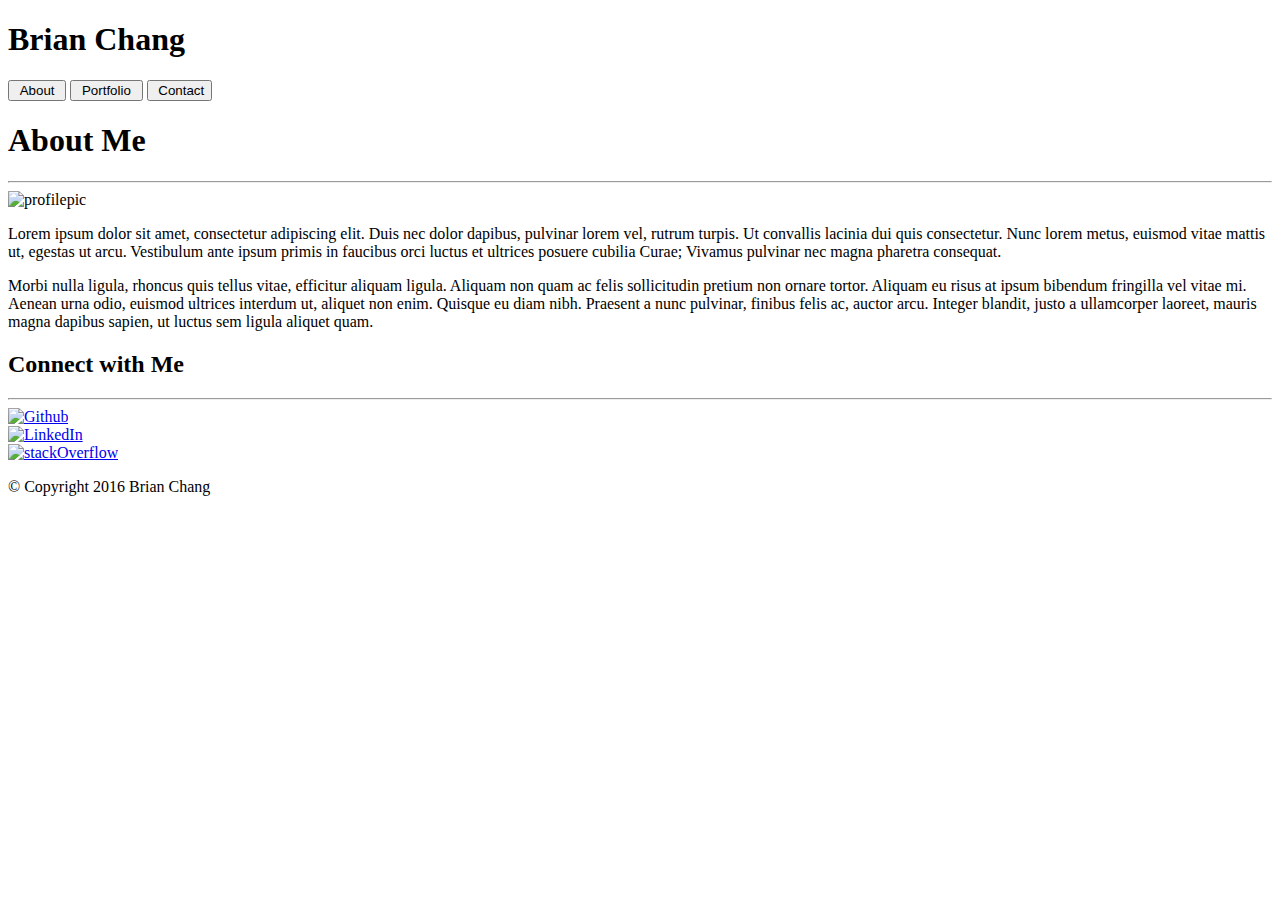
==== index.html @ d6e1639e "start, upload files" ====
<!DOCTYPE html>
<html>
	<head>
		<title>About Me - Brian Chang</title>
		<link rel="stylesheet" type="text/css" href="assets/css/style.css">
	</head>
	<body>
		<!--Top header with About-Portfolio-Contact buttons -->
		<div class="header">
			<section id="headername">
				<h1>Brian Chang</h1>
			</section>
			
			<section class="buttonSection">
				
				<a href="index.html"><button class="topbutton" type="button">&nbspAbout&nbsp</button></a>
				<a href="portfolio.html"><button class="topbutton" type="button">&nbspPortfolio&nbsp</button></a>
				<a href="contact.html"><button type="button">&nbspContact</button></a>
				
			</section>
		</div>
		
		<!-- About me, left section -->
		<div class="middle">
			<section id="middleabout">
				<h1 id="middleheader">About Me</h1>
				<hr>
				<img id="middleimg" src="https://xb5oxq.by3302.livefilestore.com/y3miv9jbiAoiSnmPtm1YFS5ePXRVn1vACCpl1tCceQMg6J3b48g-TTMpu2mQjEzMYGC4bkZ9Xf66k7XMpoWRR2TitXFC9ZRO_QXO5wuJiJig8i55gjI3Bgio9X9Qu6FRn4F9NUB6JYvB0eMWVU0J4MvSiGlfQGOebzx4DB5nNi53k4?width=400&height=400&cropmode=none" width="200" height="200" alt="profilepic" />
				<p>
					Lorem ipsum dolor sit amet, consectetur adipiscing elit. Duis nec dolor dapibus, pulvinar lorem vel, rutrum turpis. Ut convallis lacinia dui quis consectetur. Nunc lorem metus, euismod vitae mattis ut, egestas ut arcu. Vestibulum ante ipsum primis in faucibus orci luctus et ultrices posuere cubilia Curae; Vivamus pulvinar nec magna pharetra consequat.
				</p>
				<p>
					Morbi nulla ligula, rhoncus quis tellus vitae, efficitur aliquam ligula. Aliquam non quam ac felis sollicitudin pretium non ornare tortor. Aliquam eu risus at ipsum bibendum fringilla vel vitae mi. Aenean urna odio, euismod ultrices interdum ut, aliquet non enim. Quisque eu diam nibh. Praesent a nunc pulvinar, finibus felis ac, auctor arcu. Integer blandit, justo a ullamcorper laoreet, mauris magna dapibus sapien, ut luctus sem ligula aliquet quam.
				</p>
			</section>
			<section id="middleconnect">
				
				<!-- Connect with me, right section -->
				<h2>Connect with Me</h2>
				<hr>
				<div class="gitbutton">
					<a href="https://github.com/gitbchang" target="blank">
						<img src="https://w75oxq.by3302.livefilestore.com/y3mQuK2sorwBPOyoELe8JdFfjUM3NOpq_0Ctpl8TrBNHyZIY9r5xnyzRQjMD4o_Ut7dxV8YhqoseZFr_pNfGgJmUYts6bRODJvsQHqbt-YJXz88nn8vpSm7SA5Dv3QYNX0uYIctQ9Siu2kg1yM9R-UZx5e4k7ZcxgsGuKedUnR1dTk?width=128&height=128&cropmode=none" width="62" height="62" alt="Github" />
					</a>
				</div>
				<div class="libutton">
					<a href="https://www.linkedin.com/in/brian-chang-a7965754" target="blank">
						<img src="https://ur4d0g.by3302.livefilestore.com/y3mJadHetXWSuZosEWRR-d2cKOa4Pua-TQ5TbWJMVXNvwTEVC_Jl9-HTWMsIgfhvIF5htfJDKNVJS2LKa8LzXu7_qxb6z2P_ShoMicx-RTCvQnaEwX5xCGvjRzbj8cvETESV4QyOhCvulm4bjDHkdV_-tN6IbpTu2S8P0wwmM0xstw?width=128&height=128&cropmode=none" width="62" height="62" alt="LinkedIn" />
					</a>
				</div>
				<div class="sobutton">
					<a href="http://stackoverflow.com/users/6905654/brian-chang" target="blank">
						<img src="https://wr5oxq.by3302.livefilestore.com/y3mZcC_F0y6qV1leAIv8hrA-yP-QkEb1xjuYdPPCAbDot-_93EO9EkKtM6EthLj8pSLvftS7vADFDVzGCzeEG9dmzRMG7e6hIC6i_aL_E-mEcBkY93yTIYwn94MKXGu4Tcv0cpgPt4ixw28VVijhfEkrEQMpl2muqUCSquVOeBJsFc?width=128&height=128&cropmode=none" width="62" height="62" alt="stackOverflow" />
					</a>
				</div>
			</section>
		</div>
		<div style="clear:both;"></div>
		
		<!-- Footer -->
		<div class="footerteal">
		</div>
		<footer>
			<p>
				&copy; Copyright 2016 Brian Chang
			</p>
		</footer>
		<!--
		<div class="footer">
				Copyright 2016 Brian Chang
		</div>
		-->
	</body>
</html>
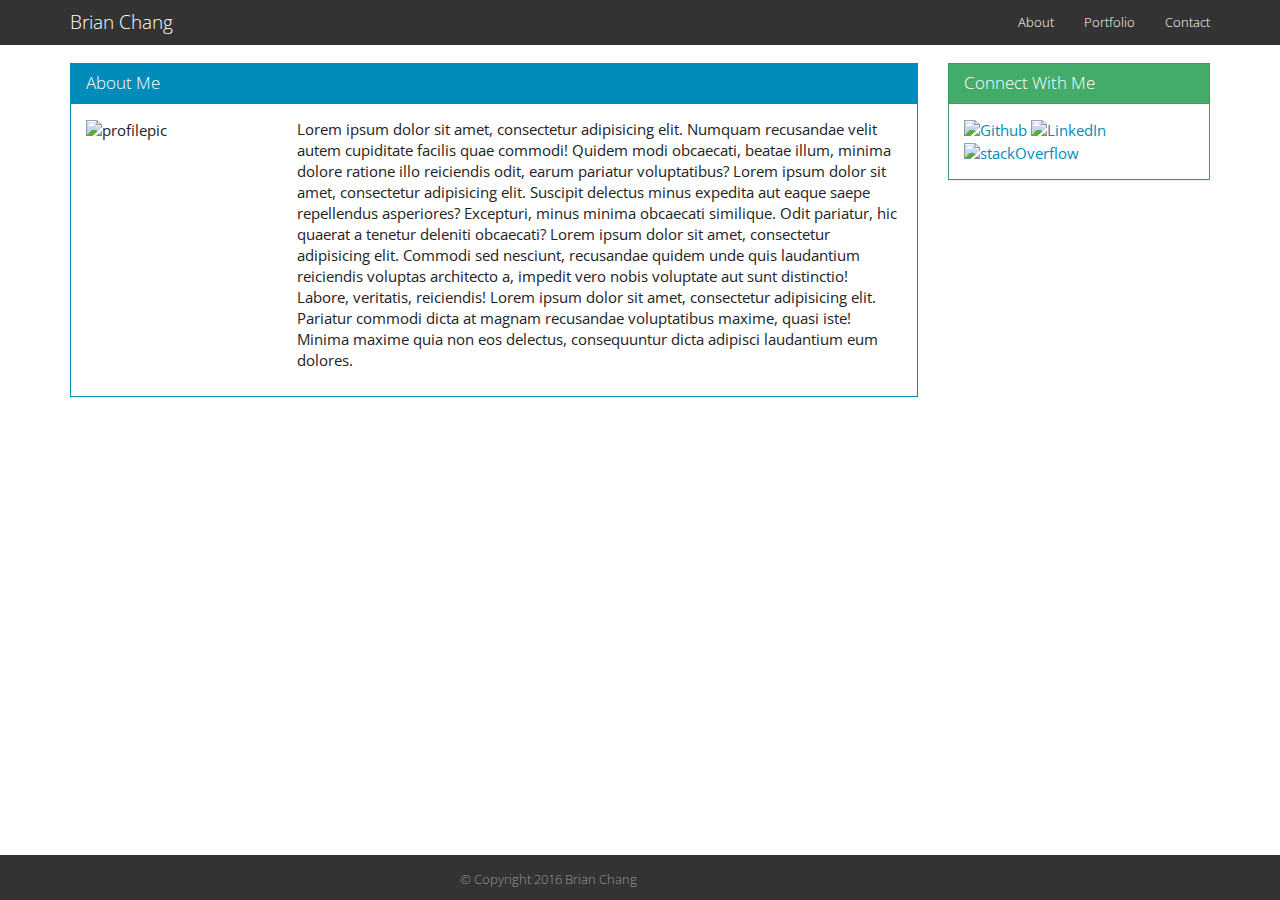
==== commit f9f57770: "index + contact form complete" ====
--- a/index.html
+++ b/index.html
@@ -2,73 +2,86 @@
 <html>
 	<head>
 		<title>About Me - Brian Chang</title>
-		<link rel="stylesheet" type="text/css" href="assets/css/style.css">
+		<link rel="stylesheet" type="text/css" href="assets/css/bootstrap.css">
+		<link rel="stylesheet" type="text/css" href="assets/css/bootstrap.min.css">
 	</head>
 	<body>
-		<!--Top header with About-Portfolio-Contact buttons -->
-		<div class="header">
-			<section id="headername">
-				<h1>Brian Chang</h1>
-			</section>
-			
-			<section class="buttonSection">
+		<!-- TOP NAVIGATION BAR -->
+		<div class="navbar navbar-default navbar-fixed-top">
+			<div class="container">
+				<div class="navbar-header">
+					<a class="navbar-brand" href="#">Brian Chang</a>
+				</div>
+				<div class="navbar-collapse collapse">
+					<ul class="nav navbar-nav navbar-right">
+						<li>
+							<a href="index.html" target="blank">About</a>
+						</li>
+						<li>
+							<a href="portfolio.html" target="blank">Portfolio</a>
+						</li>
+						<li>
+							<a href="contact.html" target="blank">Contact</a>
+						</li>
+					</ul>
+				</div>
+			</div>
+		</div>
+		<br><br><br>
+		<!-- CONTAINER BODY -->
+		<div class="container">
+			<div class="row">
+				<div class="col-md-9">
+					<div class="panel panel-primary">
+						<div class="panel-heading">
+							<h3 class="panel-title">About Me</h3>
+						</div>
+						<div class="panel-body">
+							<div class="row">
+								<div class="col-md-3">
+									<img id="aboutimg" src="https://xb5oxq.by3302.livefilestore.com/y3miv9jbiAoiSnmPtm1YFS5ePXRVn1vACCpl1tCceQMg6J3b48g-TTMpu2mQjEzMYGC4bkZ9Xf66k7XMpoWRR2TitXFC9ZRO_QXO5wuJiJig8i55gjI3Bgio9X9Qu6FRn4F9NUB6JYvB0eMWVU0J4MvSiGlfQGOebzx4DB5nNi53k4?width=400&height=400&cropmode=none" width="200" height="200" alt="profilepic" />
+								</div>
+								<div class=" col-md-9">
+									<p>
+										Lorem ipsum dolor sit amet, consectetur adipisicing elit. Numquam recusandae velit autem cupiditate facilis quae commodi! Quidem modi obcaecati, beatae illum, minima dolore ratione illo reiciendis odit, earum pariatur voluptatibus? Lorem ipsum dolor sit amet, consectetur adipisicing elit. Suscipit delectus minus expedita aut eaque saepe repellendus asperiores? Excepturi, minus minima obcaecati similique. Odit pariatur, hic quaerat a tenetur deleniti obcaecati? Lorem ipsum dolor sit amet, consectetur adipisicing elit. Commodi sed nesciunt, recusandae quidem unde quis laudantium reiciendis voluptas architecto a, impedit vero nobis voluptate aut sunt distinctio! Labore, veritatis, reiciendis! Lorem ipsum dolor sit amet, consectetur adipisicing elit. Pariatur commodi dicta at magnam recusandae voluptatibus maxime, quasi iste! Minima maxime quia non eos delectus, consequuntur dicta adipisci laudantium eum dolores.
+									</p>
+								</div>
+							</div>
+						</div>
+					</div>
+				</div>
+				<div class="col-md-3">
+					<div class="panel panel-success">
+						<div class="panel-heading">
+							<h3 class="panel-title">Connect With Me</h3>
+						</div>
+						<div class="panel-body">
+							<a href="https://github.com/gitbchang" target="blank">
+								<img src="https://w75oxq.by3302.livefilestore.com/y3mQuK2sorwBPOyoELe8JdFfjUM3NOpq_0Ctpl8TrBNHyZIY9r5xnyzRQjMD4o_Ut7dxV8YhqoseZFr_pNfGgJmUYts6bRODJvsQHqbt-YJXz88nn8vpSm7SA5Dv3QYNX0uYIctQ9Siu2kg1yM9R-UZx5e4k7ZcxgsGuKedUnR1dTk?width=128&height=128&cropmode=none" width="30" height="30" alt="Github" />
+							</a>
+							<a href="https://www.linkedin.com/in/brian-chang-a7965754" target="blank">
+								<img src="https://ur4d0g.by3302.livefilestore.com/y3mJadHetXWSuZosEWRR-d2cKOa4Pua-TQ5TbWJMVXNvwTEVC_Jl9-HTWMsIgfhvIF5htfJDKNVJS2LKa8LzXu7_qxb6z2P_ShoMicx-RTCvQnaEwX5xCGvjRzbj8cvETESV4QyOhCvulm4bjDHkdV_-tN6IbpTu2S8P0wwmM0mdtw?width=128&height=128&cropmode=none" width="30" height="30" alt="LinkedIn" />
+							</a>
+							<a href="http://stackoverflow.com/users/6905654/brian-chang" target="blank">
+								<img src="https://wr5oxq.by3302.livefilestore.com/y3mZcC_F0y6qV1leAIv8hrA-yP-QkEb1xjuYdPPCAbDot-_93EO9EkKtM6EthLj8pSLvftS7vADFDVzGCzeEG9dmzRMG7e6hIC6i_aL_E-mEcBkY93yTIYwn94MKXGu4Tcv0cpgPt4ixw28VVijhfEkrEQMpl2muqUCSquVOeBJsFc?width=128&height=128&cropmode=none" width="30" height="30" alt="stackOverflow" />
+							</a>
+						</div>
+					</div>
+				</div>
 				
-				<a href="index.html"><button class="topbutton" type="button">&nbspAbout&nbsp</button></a>
-				<a href="portfolio.html"><button class="topbutton" type="button">&nbspPortfolio&nbsp</button></a>
-				<a href="contact.html"><button type="button">&nbspContact</button></a>
-				
-			</section>
+			</div>
 		</div>
-		
-		<!-- About me, left section -->
-		<div class="middle">
-			<section id="middleabout">
-				<h1 id="middleheader">About Me</h1>
-				<hr>
-				<img id="middleimg" src="https://xb5oxq.by3302.livefilestore.com/y3miv9jbiAoiSnmPtm1YFS5ePXRVn1vACCpl1tCceQMg6J3b48g-TTMpu2mQjEzMYGC4bkZ9Xf66k7XMpoWRR2TitXFC9ZRO_QXO5wuJiJig8i55gjI3Bgio9X9Qu6FRn4F9NUB6JYvB0eMWVU0J4MvSiGlfQGOebzx4DB5nNi53k4?width=400&height=400&cropmode=none" width="200" height="200" alt="profilepic" />
-				<p>
-					Lorem ipsum dolor sit amet, consectetur adipiscing elit. Duis nec dolor dapibus, pulvinar lorem vel, rutrum turpis. Ut convallis lacinia dui quis consectetur. Nunc lorem metus, euismod vitae mattis ut, egestas ut arcu. Vestibulum ante ipsum primis in faucibus orci luctus et ultrices posuere cubilia Curae; Vivamus pulvinar nec magna pharetra consequat.
-				</p>
-				<p>
-					Morbi nulla ligula, rhoncus quis tellus vitae, efficitur aliquam ligula. Aliquam non quam ac felis sollicitudin pretium non ornare tortor. Aliquam eu risus at ipsum bibendum fringilla vel vitae mi. Aenean urna odio, euismod ultrices interdum ut, aliquet non enim. Quisque eu diam nibh. Praesent a nunc pulvinar, finibus felis ac, auctor arcu. Integer blandit, justo a ullamcorper laoreet, mauris magna dapibus sapien, ut luctus sem ligula aliquet quam.
-				</p>
-			</section>
-			<section id="middleconnect">
-				
-				<!-- Connect with me, right section -->
-				<h2>Connect with Me</h2>
-				<hr>
-				<div class="gitbutton">
-					<a href="https://github.com/gitbchang" target="blank">
-						<img src="https://w75oxq.by3302.livefilestore.com/y3mQuK2sorwBPOyoELe8JdFfjUM3NOpq_0Ctpl8TrBNHyZIY9r5xnyzRQjMD4o_Ut7dxV8YhqoseZFr_pNfGgJmUYts6bRODJvsQHqbt-YJXz88nn8vpSm7SA5Dv3QYNX0uYIctQ9Siu2kg1yM9R-UZx5e4k7ZcxgsGuKedUnR1dTk?width=128&height=128&cropmode=none" width="62" height="62" alt="Github" />
-					</a>
+		<!-- BOTTOM STICKY FOOTER -->
+		<div class="navbar navbar-default navbar-fixed-bottom">
+			<div class="container">
+				<div class="row">
+					<div class="col-md-4 col-md-offset-4">
+						<p class="text-muted navbar-bot-copy-text">
+							&copy; Copyright 2016 Brian Chang
+						</p>
+					</div>
 				</div>
-				<div class="libutton">
-					<a href="https://www.linkedin.com/in/brian-chang-a7965754" target="blank">
-						<img src="https://ur4d0g.by3302.livefilestore.com/y3mJadHetXWSuZosEWRR-d2cKOa4Pua-TQ5TbWJMVXNvwTEVC_Jl9-HTWMsIgfhvIF5htfJDKNVJS2LKa8LzXu7_qxb6z2P_ShoMicx-RTCvQnaEwX5xCGvjRzbj8cvETESV4QyOhCvulm4bjDHkdV_-tN6IbpTu2S8P0wwmM0xstw?width=128&height=128&cropmode=none" width="62" height="62" alt="LinkedIn" />
-					</a>
-				</div>
-				<div class="sobutton">
-					<a href="http://stackoverflow.com/users/6905654/brian-chang" target="blank">
-						<img src="https://wr5oxq.by3302.livefilestore.com/y3mZcC_F0y6qV1leAIv8hrA-yP-QkEb1xjuYdPPCAbDot-_93EO9EkKtM6EthLj8pSLvftS7vADFDVzGCzeEG9dmzRMG7e6hIC6i_aL_E-mEcBkY93yTIYwn94MKXGu4Tcv0cpgPt4ixw28VVijhfEkrEQMpl2muqUCSquVOeBJsFc?width=128&height=128&cropmode=none" width="62" height="62" alt="stackOverflow" />
-					</a>
-				</div>
-			</section>
+			</div>
 		</div>
-		<div style="clear:both;"></div>
-		
-		<!-- Footer -->
-		<div class="footerteal">
-		</div>
-		<footer>
-			<p>
-				&copy; Copyright 2016 Brian Chang
-			</p>
-		</footer>
-		<!--
-		<div class="footer">
-				Copyright 2016 Brian Chang
-		</div>
-		-->
 	</body>
 </html>